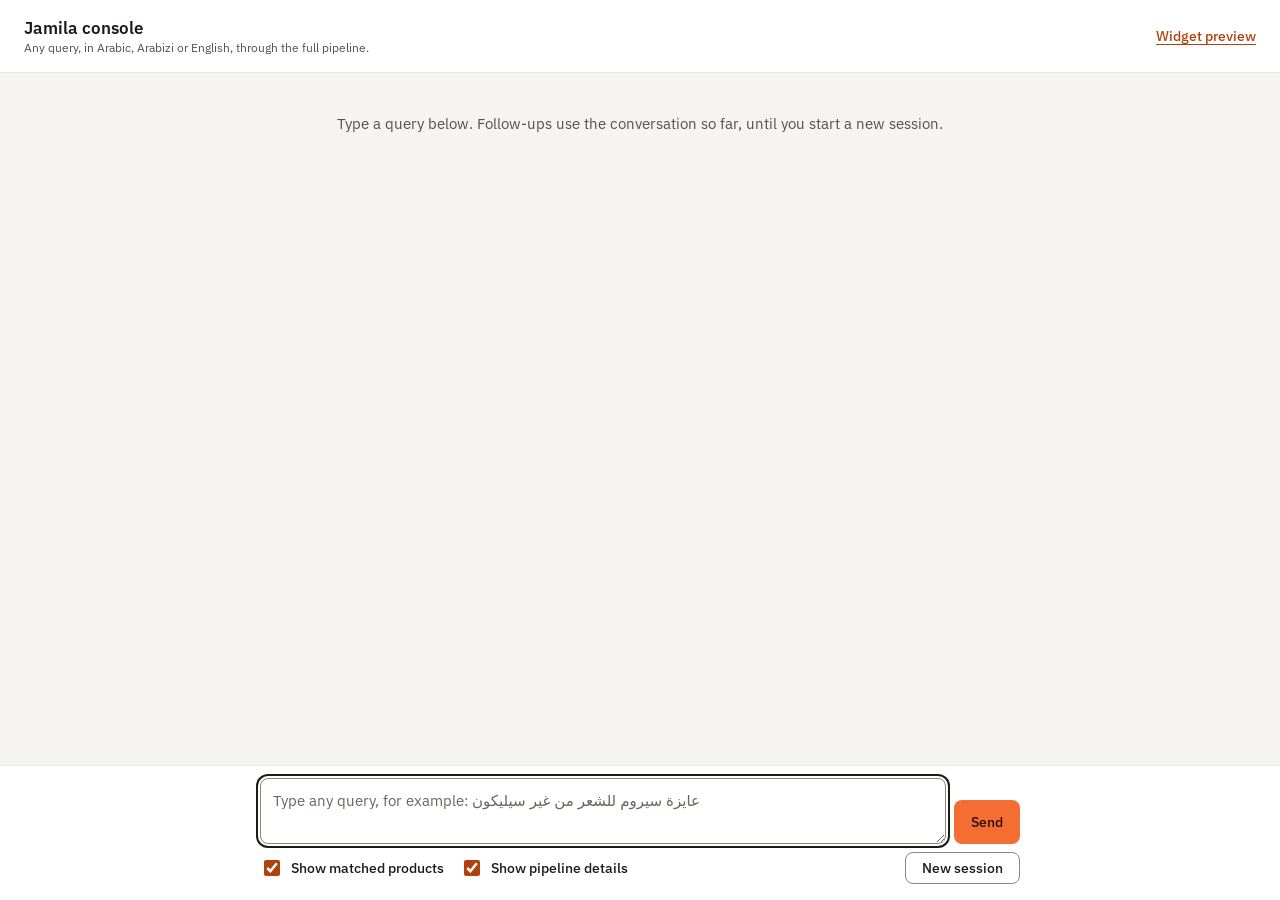
==== web/console.html @ 58ef9eee "Before retreivale tuning" ====
<!doctype html>
<html lang="en" dir="ltr">
<head>
  <meta charset="utf-8">
  <meta name="viewport" content="width=device-width, initial-scale=1">
  <title>Jamila console</title>
  <link rel="icon" href="assets/Icons/mark.svg" type="image/svg+xml">
  <link rel="preconnect" href="https://fonts.googleapis.com">
  <link rel="preconnect" href="https://fonts.gstatic.com" crossorigin>
  <link rel="stylesheet" href="https://fonts.googleapis.com/css2?family=IBM+Plex+Sans+Arabic:wght@400;500;600;700&family=IBM+Plex+Sans:wght@400;500;600;700&display=swap">
  <link rel="stylesheet" href="tokens.css">
  <link rel="stylesheet" href="components/bundle.css">
  <style>
    /* Query console: type any query, read the pipeline's reply. Product
       listings are off unless "Show matched products" is on. */
    html, body { margin: 0; height: 100%; }
    body {
      display: flex; flex-direction: column;
      background: var(--j-surface-sunken); color: var(--j-ink);
      font: var(--j-type-body);
    }
    :focus-visible { outline: none; box-shadow: 0 0 0 2px var(--j-focus-offset), 0 0 0 4px var(--j-focus); }
    .c-top {
      display: flex; align-items: center; justify-content: space-between; gap: var(--j-space-4);
      padding-block: var(--j-space-4); padding-inline: var(--j-space-6);
      background: var(--j-surface-raised); border-block-end: 1px solid var(--j-border);
    }
    .c-top h1 { margin: 0; font: var(--j-type-title); }
    .c-top p { margin: 0; font: var(--j-type-caption); color: var(--j-ink-muted); }
    .c-link { font: var(--j-type-label); color: var(--j-brand-ink); text-underline-offset: 3px; }
    .c-log {
      flex: 1; min-block-size: 0; overflow-y: auto;
      padding-block: var(--j-space-6); padding-inline: var(--j-space-4);
    }
    .c-log > * { max-inline-size: 760px; margin-inline: auto; }
    .c-empty { color: var(--j-ink-muted); text-align: center; }
    .c-turn { display: flex; flex-direction: column; gap: var(--j-space-2); margin-block-end: var(--j-space-6); }
    .c-query {
      align-self: flex-end; max-inline-size: 85%; margin: 0;
      padding-block: var(--j-space-2); padding-inline: var(--j-space-4);
      background: var(--j-surface-tint); border-radius: var(--j-radius-xl);
      white-space: pre-line; overflow-wrap: anywhere;
    }
    .c-answer {
      display: flex; flex-direction: column; gap: var(--j-space-2);
      padding: var(--j-space-4);
      background: var(--j-surface-raised); border: 1px solid var(--j-border); border-radius: var(--j-radius-lg);
    }
    .c-answer p { margin: 0; }
    .c-reply { white-space: pre-line; overflow-wrap: anywhere; }
    .c-reply:dir(rtl), [dir="rtl"].c-reply { font: var(--j-type-body-ar); }
    .c-meta, .c-count, .c-status { font: var(--j-type-caption); color: var(--j-ink-muted); }
    .c-error { color: var(--j-danger); font: var(--j-type-label); margin: 0; }
    .c-disclaimer { font: var(--j-type-caption); color: var(--j-ink); background: var(--j-surface-tint); border-radius: var(--j-radius-md); padding: var(--j-space-2) var(--j-space-3); }
    .c-details { border-block-start: 1px solid var(--j-border); padding-block-start: var(--j-space-2); }
    .c-details summary { cursor: pointer; font: var(--j-type-label); color: var(--j-brand-ink); }
    .c-details dl { margin: var(--j-space-2) 0 0; display: grid; grid-template-columns: max-content 1fr; gap: var(--j-space-1) var(--j-space-4); font: var(--j-type-caption); }
    .c-details dt { color: var(--j-ink-muted); }
    .c-details dd { margin: 0; overflow-wrap: anywhere; }
    body:not(.show-products) .j-results { display: none; }
    body.show-products .c-count { display: none; }   /* the carousel shows its own count */
    body:not(.show-details) .c-details { display: none; }
    .c-ask {
      display: flex; flex-direction: column; gap: var(--j-space-2);
      padding-block: var(--j-space-3) var(--j-space-4); padding-inline: var(--j-space-4);
      background: var(--j-surface-raised); border-block-start: 1px solid var(--j-border);
    }
    .c-ask > * { inline-size: 100%; max-inline-size: 760px; margin-inline: auto; }
    .c-input-row { display: flex; gap: var(--j-space-2); align-items: flex-end; }
    .c-input-row textarea {
      flex: 1; min-block-size: 44px; max-block-size: 160px; resize: vertical;
      padding-block: 10px; padding-inline: var(--j-space-3);
      border: 1px solid var(--j-border-strong); border-radius: var(--j-radius-md);
      background: var(--j-surface); color: var(--j-ink); font: var(--j-type-body);
    }
    .c-input-row textarea::placeholder { color: var(--j-ink-subtle); }
    .c-options { display: flex; flex-wrap: wrap; align-items: center; gap: var(--j-space-4); font: var(--j-type-label); }
    .c-options label { display: inline-flex; align-items: center; gap: var(--j-space-2); cursor: pointer; }
    .c-options input { inline-size: 16px; block-size: 16px; accent-color: var(--j-brand-ink); }
    .c-btn {
      min-block-size: 44px; padding-inline: var(--j-space-4);
      border: 1px solid transparent; border-radius: var(--j-radius-md);
      font: var(--j-type-label); cursor: pointer;
    }
    .c-btn--primary { background: var(--j-brand); color: var(--j-on-brand); }
    .c-btn--secondary { min-block-size: 32px; background: var(--j-surface-raised); color: var(--j-ink); border-color: var(--j-border-strong); margin-inline-start: auto; }
    .c-btn:disabled { opacity: 0.55; cursor: not-allowed; }
  </style>
</head>
<body>
  <header class="c-top">
    <div>
      <h1>Jamila console</h1>
      <p>Any query, in Arabic, Arabizi or English, through the full pipeline.</p>
    </div>
    <a class="c-link" href="index.html">Widget preview</a>
  </header>
  <main id="log" class="c-log" aria-live="polite">
    <p class="c-empty">Type a query below. Follow-ups use the conversation so far, until you start a new session.</p>
  </main>
  <form id="ask" class="c-ask">
    <div class="c-input-row">
      <textarea id="q" rows="1" dir="auto" maxlength="2000" aria-label="Query"
                placeholder="Type any query, for example: عايزة سيروم للشعر من غير سيليكون"></textarea>
      <button id="send" class="c-btn c-btn--primary" type="submit">Send</button>
    </div>
    <div class="c-options">
      <label><input type="checkbox" id="opt-products" checked> Show matched products</label>
      <label><input type="checkbox" id="opt-details" checked> Show pipeline details</label>
      <button id="new" class="c-btn c-btn--secondary" type="button">New session</button>
    </div>
  </form>
  <script src="components/bundle.js"></script>
  <script src="console.js"></script>
</body>
</html>
---- web/tokens.css ----
/* Generated from tokens.json by `python -m scripts.build_web`. Do not edit by hand. */

:root, :host {
  --j-font-latin: "IBM Plex Sans", system-ui, -apple-system, "Segoe UI", Roboto, sans-serif;
  --j-font-arabic: "IBM Plex Sans Arabic", "IBM Plex Sans", "Segoe UI", Tahoma, sans-serif;
  --j-type-body: 400 15px/23px var(--j-font-latin);
  --j-type-body-ar: 400 15px/27px var(--j-font-arabic);
  --j-type-subtitle: 600 15px/21px var(--j-font-latin);
  --j-type-subtitle-ar: 600 15px/25px var(--j-font-arabic);
  --j-type-title: 600 17px/24px var(--j-font-latin);
  --j-type-title-ar: 600 17px/28px var(--j-font-arabic);
  --j-type-label: 500 14px/20px var(--j-font-latin);
  --j-type-label-ar: 500 14px/24px var(--j-font-arabic);
  --j-type-caption: 400 12px/16px var(--j-font-latin);
  --j-type-caption-ar: 400 12px/20px var(--j-font-arabic);
  --j-type-price: 600 16px/22px var(--j-font-latin);
  --j-type-price-ar: 600 16px/26px var(--j-font-arabic);
  --j-type-price-was: 400 13px/18px var(--j-font-latin);
  --j-type-price-was-ar: 400 13px/22px var(--j-font-arabic);
  --j-type-badge: 700 11px/14px var(--j-font-latin);
  --j-type-badge-ar: 700 11px/18px var(--j-font-arabic);
  --j-space-0: 0;
  --j-space-1: 4px;
  --j-space-2: 8px;
  --j-space-3: 12px;
  --j-space-4: 16px;
  --j-space-5: 20px;
  --j-space-6: 24px;
  --j-space-8: 32px;
  --j-space-10: 40px;
  --j-radius-sm: 6px;
  --j-radius-md: 8px;
  --j-radius-lg: 12px;
  --j-radius-xl: 18px;
  --j-radius-panel: 20px;
  --j-radius-pill: 999px;
  --j-motion-fast: 120ms;
  --j-motion-base: 200ms;
  --j-motion-ease: cubic-bezier(0.2, 0.7, 0.2, 1);
  --j-size-launcher: 52px;
  --j-size-panel-width: 400px;
  --j-size-panel-height: 680px;
  --j-size-card-width: 196px;
  --j-size-card-width-compact: 164px;
  --j-size-avatar: 36px;
  --j-size-control: 36px;
  --j-size-control-lg: 44px;
  --j-surface: #ffffff;
  --j-surface-raised: #ffffff;
  --j-surface-sunken: #f6f4f2;
  --j-surface-tint: #fdf1ea;
  --j-ink: #1d1a18;
  --j-ink-muted: #56504b;
  --j-ink-subtle: #6b645e;
  --j-brand: #f46e34;
  --j-on-brand: #2a0f02;
  --j-brand-ink: #b0420e;
  --j-deep: #670010;
  --j-on-deep: #ffffff;
  --j-deep-ink: #670010;
  --j-success: #0b6e69;
  --j-danger: #b3261e;
  --j-warning: #8a5300;
  --j-border: #ebe6e1;
  --j-border-strong: #8e8680;
  --j-focus: #1d1a18;
  --j-focus-offset: #ffffff;
  --j-shadow-card: 0 1px 2px rgba(29, 26, 24, 0.04);
  --j-shadow-launcher: 0 6px 20px rgba(29, 26, 24, 0.18), 0 2px 6px rgba(29, 26, 24, 0.12);
  --j-shadow-panel: 0 18px 48px rgba(29, 26, 24, 0.18), 0 4px 12px rgba(29, 26, 24, 0.08);
  --j-shadow-toast: 0 8px 24px rgba(29, 26, 24, 0.16);
}

[data-j-theme="dark"] {
  --j-surface: #161311;
  --j-surface-raised: #201c19;
  --j-surface-sunken: #110e0d;
  --j-surface-tint: #2b1d16;
  --j-ink: #f4efeb;
  --j-ink-muted: #c9c0b9;
  --j-ink-subtle: #a79e97;
  --j-brand: #ff8a5b;
  --j-on-brand: #2a0f02;
  --j-brand-ink: #ff9c70;
  --j-deep: #9e1b2d;
  --j-on-deep: #ffffff;
  --j-deep-ink: #ff9aa6;
  --j-success: #5fd4c8;
  --j-danger: #ff8f86;
  --j-warning: #f0b95a;
  --j-border: #2f2926;
  --j-border-strong: #7d746e;
  --j-focus: #f4efeb;
  --j-focus-offset: #161311;
  --j-shadow-card: 0 1px 2px rgba(0, 0, 0, 0.30);
  --j-shadow-launcher: 0 6px 20px rgba(0, 0, 0, 0.55), 0 2px 6px rgba(0, 0, 0, 0.40);
  --j-shadow-panel: 0 18px 48px rgba(0, 0, 0, 0.60), 0 4px 12px rgba(0, 0, 0, 0.40);
  --j-shadow-toast: 0 8px 24px rgba(0, 0, 0, 0.55);
}

@media (prefers-color-scheme: dark) {
  [data-j-theme="auto"] {
    --j-surface: #161311;
    --j-surface-raised: #201c19;
    --j-surface-sunken: #110e0d;
    --j-surface-tint: #2b1d16;
    --j-ink: #f4efeb;
    --j-ink-muted: #c9c0b9;
    --j-ink-subtle: #a79e97;
    --j-brand: #ff8a5b;
    --j-on-brand: #2a0f02;
    --j-brand-ink: #ff9c70;
    --j-deep: #9e1b2d;
    --j-on-deep: #ffffff;
    --j-deep-ink: #ff9aa6;
    --j-success: #5fd4c8;
    --j-danger: #ff8f86;
    --j-warning: #f0b95a;
    --j-border: #2f2926;
    --j-border-strong: #7d746e;
    --j-focus: #f4efeb;
    --j-focus-offset: #161311;
    --j-shadow-card: 0 1px 2px rgba(0, 0, 0, 0.30);
    --j-shadow-launcher: 0 6px 20px rgba(0, 0, 0, 0.55), 0 2px 6px rgba(0, 0, 0, 0.40);
    --j-shadow-panel: 0 18px 48px rgba(0, 0, 0, 0.60), 0 4px 12px rgba(0, 0, 0, 0.40);
    --j-shadow-toast: 0 8px 24px rgba(0, 0, 0, 0.55);
  }
}
---- web/components/bundle.css ----
/* Jamila widget components. Load tokens.css first.
   Everything is scoped under .j-root and uses logical properties, so dir="rtl"
   on the root mirrors the panel, carousel, chips, badges and the launcher's
   side. Only .j-flip glyphs (send arrow, chevron) turn around. */

.j-root {
  /* Type roles resolve to the Latin or Arabic style by locale. */
  --j-t-body: var(--j-type-body);
  --j-t-subtitle: var(--j-type-subtitle);
  --j-t-title: var(--j-type-title);
  --j-t-label: var(--j-type-label);
  --j-t-caption: var(--j-type-caption);
  --j-t-price: var(--j-type-price);
  --j-t-price-was: var(--j-type-price-was);
  --j-t-badge: var(--j-type-badge);
  --j-ring: 0 0 0 2px var(--j-focus-offset), 0 0 0 4px var(--j-focus);

  font: var(--j-t-body);
  color: var(--j-ink);
  text-align: start;
  -webkit-font-smoothing: antialiased;
  -webkit-text-size-adjust: 100%;
}

.j-root[data-locale="ar"] {
  --j-t-body: var(--j-type-body-ar);
  --j-t-subtitle: var(--j-type-subtitle-ar);
  --j-t-title: var(--j-type-title-ar);
  --j-t-label: var(--j-type-label-ar);
  --j-t-caption: var(--j-type-caption-ar);
  --j-t-price: var(--j-type-price-ar);
  --j-t-price-was: var(--j-type-price-was-ar);
  --j-t-badge: var(--j-type-badge-ar);
}

.j-root *,
.j-root *::before,
.j-root *::after { box-sizing: border-box; }

.j-root :where(h2, h3, h4, p, ul, ol, figure) { margin: 0; }
.j-root :where(button, input, textarea) { font: inherit; color: inherit; }
.j-root [hidden] { display: none !important; }

/* Two-ring focus: a halo in focus-offset, then the ring in focus. */
.j-root :focus { outline: none; }
.j-root :focus-visible { box-shadow: var(--j-ring); }

.j-sr {
  position: absolute !important;
  inline-size: 1px; block-size: 1px;
  overflow: hidden; clip-path: inset(50%);
  white-space: nowrap;
}

/* ---- icons ---- */

.j-icon { inline-size: 20px; block-size: 20px; flex: none; display: block; }
.j-icon--sm { inline-size: 16px; block-size: 16px; }
.j-root[dir="rtl"] .j-flip { transform: scaleX(-1); }
/* "Previous" reuses the chevron pointing back; it still mirrors with direction. */
.j-icon.j-rev { transform: scaleX(-1); }
.j-root[dir="rtl"] .j-icon.j-rev.j-flip { transform: none; }

/* ---- buttons ---- */

.j-btn {
  display: inline-flex; align-items: center; justify-content: center;
  gap: var(--j-space-2);
  min-block-size: var(--j-size-control);
  padding-block: 0; padding-inline: var(--j-space-3);
  border: 1px solid transparent; border-radius: var(--j-radius-md);
  background: none;
  font: var(--j-t-label);
  cursor: pointer;
  text-decoration: none;
  white-space: nowrap;
  transition: background-color var(--j-motion-fast) var(--j-motion-ease);
}
.j-btn:disabled { cursor: not-allowed; opacity: 0.55; }
.j-btn--primary { background: var(--j-brand); color: var(--j-on-brand); }
.j-btn--primary:hover:not(:disabled) { filter: brightness(1.04); }
.j-btn--secondary { background: var(--j-surface-raised); border-color: var(--j-border-strong); color: var(--j-ink); }
.j-btn--secondary:hover:not(:disabled) { background: var(--j-surface-tint); }
.j-btn--ghost { color: var(--j-ink-muted); padding-inline: var(--j-space-2); }
.j-btn--ghost:hover:not(:disabled) { background: var(--j-surface-sunken); color: var(--j-ink); }
.j-btn--link {
  color: var(--j-brand-ink);
  padding-inline: var(--j-space-1);
  min-block-size: 28px;
  text-decoration: underline; text-underline-offset: 3px; text-decoration-thickness: 1px;
}
.j-btn--link:hover { text-decoration-thickness: 2px; }
.j-btn--block { inline-size: 100%; }

/* ---- launcher ---- */

.j-launcher {
  position: fixed;
  inset-block-end: var(--j-space-6);
  inset-inline-end: var(--j-space-6);
  z-index: 2147483000;
  display: inline-flex; align-items: center; gap: var(--j-space-2);
  min-block-size: var(--j-size-launcher);
  padding-block: 0; padding-inline: var(--j-space-4) var(--j-space-5);
  border: 0; border-radius: var(--j-radius-pill);
  background: var(--j-brand); color: var(--j-on-brand);
  font: var(--j-t-label);
  box-shadow: var(--j-shadow-launcher);
  cursor: pointer;
}
.j-launcher:focus-visible { box-shadow: var(--j-ring), var(--j-shadow-launcher); }

/* ---- panel ---- */

.j-panel {
  position: fixed;
  z-index: 2147483000;
  inset-block-end: calc(var(--j-space-6) + var(--j-size-launcher) + var(--j-space-3));
  inset-inline-end: var(--j-space-6);
  inline-size: min(var(--j-size-panel-width), calc(100vw - 2 * var(--j-space-4)));
  block-size: min(var(--j-size-panel-height), calc(100vh - 120px));
  display: flex; flex-direction: column;
  background: var(--j-surface);
  border: 1px solid var(--j-border);
  border-radius: var(--j-radius-panel);
  box-shadow: var(--j-shadow-panel);
  overflow: hidden;
}
.j-root[data-mode="embedded"] { block-size: 100%; }
.j-root[data-mode="embedded"] .j-panel {
  position: relative; inset: auto; z-index: auto;
  inline-size: 100%; block-size: 100%;
  box-shadow: none;
}

@media (max-width: 480px) {
  .j-root[data-mode="floating"] .j-panel {
    inset: 0; inline-size: 100%; block-size: 100%;
    border: 0; border-radius: 0;
  }
  .j-root[data-mode="floating"][data-open="true"] .j-launcher { display: none; }
}

/* ---- header ---- */

.j-header {
  display: flex; align-items: center; gap: var(--j-space-3);
  padding-block: var(--j-space-4); padding-inline: var(--j-space-6) var(--j-space-4);
  background: var(--j-surface-raised);
  border-block-end: 1px solid var(--j-border);
}
.j-avatar {
  inline-size: var(--j-size-avatar); block-size: var(--j-size-avatar);
  flex: none; display: grid; place-items: center;
  border-radius: var(--j-radius-pill);
  background: var(--j-surface-tint); color: var(--j-brand-ink);
}
.j-header-text { flex: 1; min-inline-size: 0; }
.j-header-name { font: var(--j-t-title); }
.j-header-role { font: var(--j-t-caption); color: var(--j-ink-muted); }
.j-header-actions { display: flex; align-items: center; gap: var(--j-space-1); }

/* ---- log ---- */

.j-log {
  position: relative;   /* offsetParent for reveal() */
  flex: 1; min-block-size: 0;
  overflow-y: auto; overscroll-behavior: contain;
  display: flex; flex-direction: column; gap: var(--j-space-4);
  padding: var(--j-space-4);
  background: var(--j-surface-sunken);
  scroll-behavior: smooth;
}
.j-log:focus-visible { box-shadow: inset 0 0 0 2px var(--j-focus); }

.j-turn { display: flex; flex-direction: column; align-items: flex-start; gap: var(--j-space-2); }
.j-turn--user { align-items: flex-end; }
.j-turn--wide { align-items: stretch; }

.j-bubble {
  max-inline-size: 88%;
  padding-block: var(--j-space-2); padding-inline: var(--j-space-4);
  border-radius: var(--j-radius-xl);
  font: var(--j-t-body);
  white-space: pre-line; overflow-wrap: anywhere;
}
.j-bubble--jamila {
  background: var(--j-surface-raised);
  border: 1px solid var(--j-border);
  border-end-start-radius: var(--j-radius-sm);
}
.j-bubble--user {
  background: var(--j-surface-tint);
  border-end-end-radius: var(--j-radius-sm);
}
.j-time { font: var(--j-t-caption); color: var(--j-ink-subtle); padding-inline: var(--j-space-2); }

.j-disclaimer {
  display: flex; align-items: flex-start; gap: var(--j-space-2);
  max-inline-size: 88%;
  padding-block: var(--j-space-2); padding-inline: var(--j-space-3);
  border-radius: var(--j-radius-md);
  background: var(--j-surface-tint);
  font: var(--j-t-caption); color: var(--j-ink);
}
.j-turn--wide .j-disclaimer { max-inline-size: none; }
.j-disclaimer .j-icon { color: var(--j-ink-muted); }

/* ---- chips ---- */

.j-chips { display: flex; flex-wrap: wrap; gap: var(--j-space-2); list-style: none; padding: 0; }
.j-chip {
  min-block-size: 32px;
  padding-block: var(--j-space-1); padding-inline: var(--j-space-3);
  border: 1px solid var(--j-border-strong); border-radius: var(--j-radius-pill);
  background: var(--j-surface-raised); color: var(--j-ink);
  font: var(--j-t-label);
  cursor: pointer;
}
.j-chip:hover { background: var(--j-surface-tint); }
.j-chip:disabled { cursor: default; opacity: 0.55; }

/* ---- carousel ---- */

.j-carousel { display: flex; flex-direction: column; gap: var(--j-space-2); inline-size: 100%; min-inline-size: 0; }
.j-carousel-head { display: flex; align-items: center; justify-content: space-between; gap: var(--j-space-2); }
.j-carousel-count { font: var(--j-t-caption); color: var(--j-ink-muted); }
.j-carousel-nav { display: flex; gap: var(--j-space-1); }
.j-carousel-nav .j-btn { min-block-size: 28px; padding-inline: var(--j-space-2); }
.j-carousel-track {
  display: flex; gap: var(--j-space-3);
  margin: 0; padding: 0 0 var(--j-space-2);
  list-style: none;
  overflow-x: auto; overscroll-behavior-x: contain;
  scroll-snap-type: x mandatory;
  scrollbar-width: thin;
}
.j-carousel-item {
  flex: 0 0 var(--j-size-card-width);
  display: flex; flex-direction: column; align-items: flex-start; gap: var(--j-space-1);
  scroll-snap-align: start;
}

/* ---- product card ---- */

.j-card {
  position: relative;
  inline-size: 100%; flex: 1;
  display: flex; flex-direction: column;
  background: var(--j-surface-raised);
  border: 1px solid var(--j-border); border-radius: var(--j-radius-lg);
  box-shadow: var(--j-shadow-card);
  overflow: hidden;
}
.j-card-media { position: relative; aspect-ratio: 1; background: #ffffff; }
.j-card-media img { display: block; inline-size: 100%; block-size: 100%; object-fit: contain; }
.j-card-badges {
  position: absolute; inset-block-start: var(--j-space-2); inset-inline-start: var(--j-space-2);
  display: flex; flex-wrap: wrap; gap: var(--j-space-1);
}
.j-badge {
  display: inline-block;
  padding-block: 2px; padding-inline: var(--j-space-2);
  border-radius: var(--j-radius-pill);
  font: var(--j-t-badge); letter-spacing: 0.02em;
}
.j-badge--discount { background: var(--j-deep); color: var(--j-on-deep); direction: ltr; unicode-bidi: isolate; }
.j-badge--offer { background: var(--j-brand); color: var(--j-on-brand); }

.j-card-body { flex: 1; display: flex; flex-direction: column; gap: var(--j-space-2); padding: var(--j-space-3); }
.j-card-meta { font: var(--j-t-caption); color: var(--j-ink-muted); }
.j-card-name {
  font: var(--j-t-subtitle);
  display: -webkit-box; -webkit-box-orient: vertical; -webkit-line-clamp: 2; line-clamp: 2;
  overflow: hidden;
}
.j-card-link { color: inherit; text-decoration: none; }
.j-card-link::after { content: ""; position: absolute; inset: 0; z-index: 1; border-radius: inherit; }
.j-card-link:focus-visible { box-shadow: none; }
.j-card-link:focus-visible::after { box-shadow: inset var(--j-ring); }
.j-card:hover .j-card-name { text-decoration: underline; text-underline-offset: 3px; }
.j-card-why {
  font: var(--j-t-body); color: var(--j-ink);
  display: -webkit-box; -webkit-box-orient: vertical; -webkit-line-clamp: 2; line-clamp: 2;
  overflow: hidden;
}
.j-card-note { display: flex; align-items: flex-start; gap: var(--j-space-1); font: var(--j-t-caption); color: var(--j-warning); }

.j-price { display: flex; flex-wrap: wrap; align-items: baseline; column-gap: var(--j-space-2); }
.j-price-now { font: var(--j-t-price); color: var(--j-ink); }
.j-price-was { font: var(--j-t-price-was); color: var(--j-ink-subtle); text-decoration: line-through; }
.j-price-save { font: var(--j-t-badge); letter-spacing: 0.02em; color: var(--j-deep-ink); }

.j-stock { display: flex; align-items: center; gap: var(--j-space-1); font: var(--j-t-caption); color: var(--j-success); }
.j-stock--out { color: var(--j-ink-muted); }

.j-card-actions { position: relative; z-index: 2; margin-block-start: auto; padding-block-start: var(--j-space-1); }
.j-card-details { position: relative; }

/* Compact density: the same components, tighter, for the doctor and pharmacist view. */
.j-root[data-density="compact"] .j-carousel-item { flex-basis: var(--j-size-card-width-compact); }
.j-root[data-density="compact"] .j-card-media { aspect-ratio: 4 / 3; }
.j-root[data-density="compact"] .j-card-body { gap: var(--j-space-1); padding: var(--j-space-2); }
.j-root[data-density="compact"] .j-card-why { font: var(--j-t-caption); }
.j-root[data-density="compact"] .j-log { gap: var(--j-space-3); }

/* ---- answer card ---- */

.j-answer {
  display: flex; flex-direction: column; gap: var(--j-space-3);
  padding: var(--j-space-4);
  background: var(--j-surface-raised);
  border: 1px solid var(--j-border); border-radius: var(--j-radius-lg);
}
.j-answer-head { display: flex; align-items: flex-start; gap: var(--j-space-3); }
.j-answer-thumb {
  inline-size: 56px; block-size: 56px; flex: none;
  border: 1px solid var(--j-border); border-radius: var(--j-radius-md);
  background: #ffffff; object-fit: contain;
}
.j-answer-title { font: var(--j-t-title); }
.j-answer-meta { font: var(--j-t-caption); color: var(--j-ink-muted); }
.j-answer-section { display: flex; flex-direction: column; gap: var(--j-space-1); }
.j-answer-section + .j-answer-section { padding-block-start: var(--j-space-3); border-block-start: 1px solid var(--j-border); }
.j-answer-heading { display: flex; align-items: center; gap: var(--j-space-2); font: var(--j-t-label); font-weight: 600; }
.j-answer-heading--warning { color: var(--j-warning); }
.j-answer-list { padding-inline-start: var(--j-space-5); display: flex; flex-direction: column; gap: var(--j-space-1); }
.j-answer-list li { font: var(--j-t-body); }
.j-answer-list[lang="en"] li { font: var(--j-type-body); }
.j-answer-tags { display: flex; flex-wrap: wrap; gap: var(--j-space-1); list-style: none; padding: 0; }
.j-answer-tag {
  padding-block: 2px; padding-inline: var(--j-space-2);
  border: 1px solid var(--j-border); border-radius: var(--j-radius-pill);
  font: var(--j-type-caption); color: var(--j-ink);
}
.j-answer-about summary { cursor: pointer; font: var(--j-t-label); color: var(--j-brand-ink); list-style-position: inside; }
.j-answer-about p { margin-block-start: var(--j-space-2); font: var(--j-t-body); color: var(--j-ink-muted); white-space: pre-line; }
.j-note { display: flex; align-items: flex-start; gap: var(--j-space-1); font: var(--j-t-caption); color: var(--j-ink-muted); }
.j-answer-actions { display: flex; flex-wrap: wrap; align-items: center; gap: var(--j-space-3); }

/* ---- product results outside the panel (the query console) ---- */

.j-results { display: flex; flex-direction: column; gap: var(--j-space-3); }
.j-results-note:empty, .j-results-answer:empty { display: none; }
.j-results-note .j-toast { position: static; inset: auto; box-shadow: none; }
.j-results .j-status { background: none; padding-inline: 0; }

/* ---- status line, composer, footer ---- */

.j-status {
  display: flex; align-items: center; gap: var(--j-space-2);
  min-block-size: 28px;
  padding-inline: var(--j-space-4);
  background: var(--j-surface-sunken);
  font: var(--j-t-caption); color: var(--j-ink-muted);
}
.j-status:empty { min-block-size: 0; }
.j-status--error { color: var(--j-danger); }
.j-dots { display: inline-flex; gap: 3px; }
.j-dots i { inline-size: 4px; block-size: 4px; border-radius: 50%; background: currentColor; animation: j-dot 1.2s infinite ease-in-out; }
.j-dots i:nth-child(2) { animation-delay: 0.15s; }
.j-dots i:nth-child(3) { animation-delay: 0.3s; }
@keyframes j-dot { 0%, 80%, 100% { opacity: 0.25; } 40% { opacity: 1; } }

.j-composer {
  display: flex; align-items: flex-end; gap: var(--j-space-2);
  padding-block: var(--j-space-3); padding-inline: var(--j-space-4);
  background: var(--j-surface-raised);
  border-block-start: 1px solid var(--j-border);
}
.j-input {
  flex: 1; min-inline-size: 0;
  min-block-size: var(--j-size-control-lg); max-block-size: 132px;
  padding-block: 9px; padding-inline: var(--j-space-3);
  border: 1px solid var(--j-border-strong); border-radius: var(--j-radius-md);
  background: var(--j-surface); color: var(--j-ink);
  font: var(--j-t-body);
  resize: none;
}
.j-input::placeholder { color: var(--j-ink-subtle); opacity: 1; }
.j-composer .j-btn { min-block-size: var(--j-size-control-lg); }

.j-footer {
  display: flex; align-items: center; justify-content: space-between; gap: var(--j-space-2);
  padding-block: 0 var(--j-space-2); padding-inline: var(--j-space-4);
  background: var(--j-surface-raised);
  font: var(--j-t-caption); color: var(--j-ink-subtle);
}
.j-footer .j-btn { min-block-size: 28px; font: var(--j-t-caption); }

/* ---- toast ---- */

.j-toast {
  position: absolute; z-index: 3;
  inset-inline: var(--j-space-4);
  inset-block-end: 132px;
  display: flex; align-items: center; gap: var(--j-space-3);
  padding-block: var(--j-space-3); padding-inline: var(--j-space-4);
  background: var(--j-surface-raised);
  border: 1px solid var(--j-border); border-radius: var(--j-radius-lg);
  box-shadow: var(--j-shadow-toast);
  font: var(--j-t-label);
  animation: j-rise var(--j-motion-base) var(--j-motion-ease);
}
.j-toast-text { flex: 1; min-inline-size: 0; display: flex; align-items: center; gap: var(--j-space-2); }
.j-toast-text .j-icon { color: var(--j-success); }
@keyframes j-rise { from { opacity: 0; transform: translateY(8px); } to { opacity: 1; transform: none; } }

@media (prefers-reduced-motion: reduce) {
  .j-root *, .j-root *::before, .j-root *::after { animation: none !important; transition: none !important; scroll-behavior: auto !important; }
}

@media (forced-colors: active) {
  .j-root :focus-visible { outline: 2px solid CanvasText; outline-offset: 2px; }
  .j-badge, .j-launcher, .j-btn--primary { border: 1px solid CanvasText; }
}
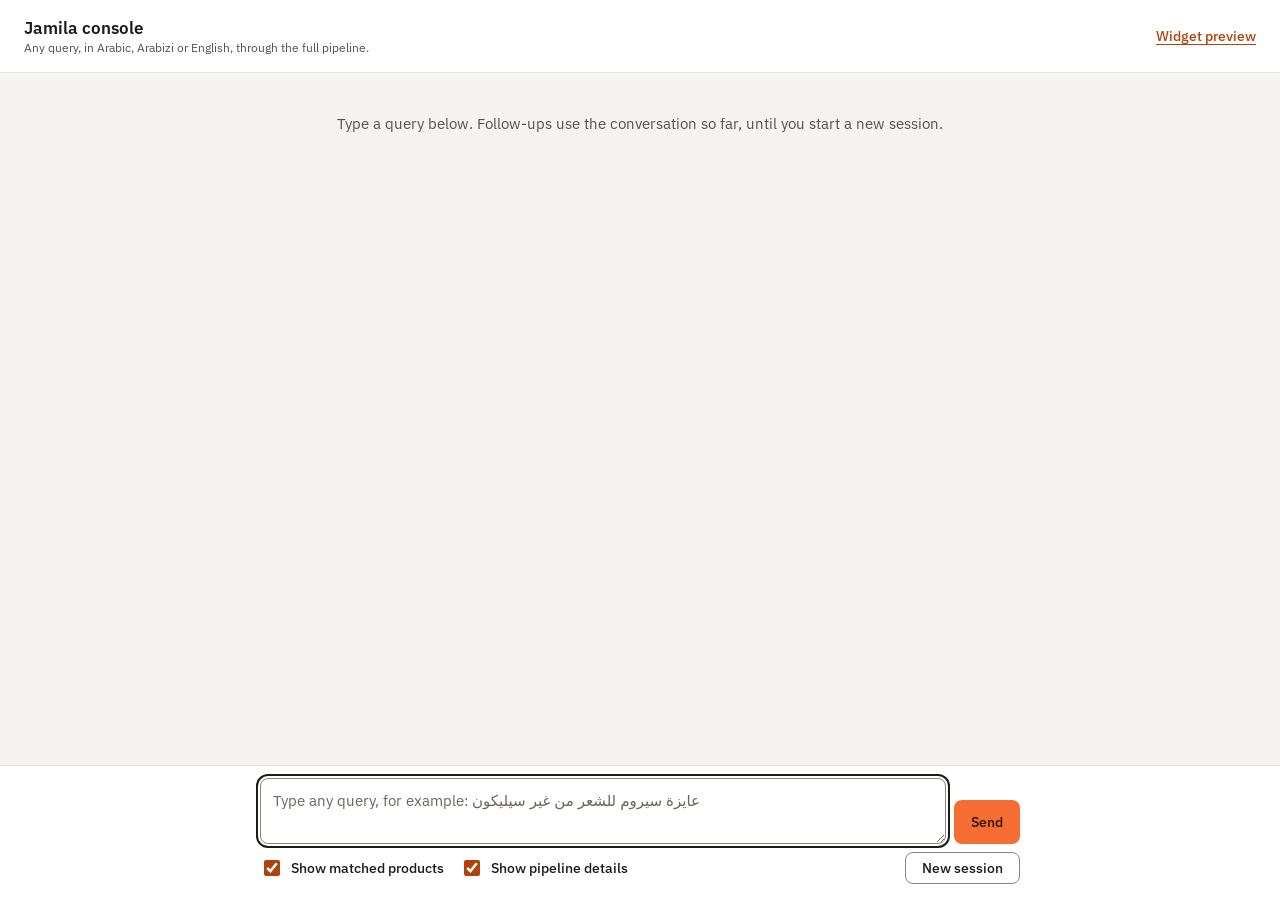
==== commit a864fcf3: "Enhance responder functionality and caching behavior - Updated responder to include language in card" ====
--- a/web/console.html
+++ b/web/console.html
@@ -52,6 +52,7 @@
     .c-meta, .c-count, .c-status { font: var(--j-type-caption); color: var(--j-ink-muted); }
     .c-error { color: var(--j-danger); font: var(--j-type-label); margin: 0; }
     .c-disclaimer { font: var(--j-type-caption); color: var(--j-ink); background: var(--j-surface-tint); border-radius: var(--j-radius-md); padding: var(--j-space-2) var(--j-space-3); }
+    .c-card { margin-block: var(--j-space-1); }
     .c-details { border-block-start: 1px solid var(--j-border); padding-block-start: var(--j-space-2); }
     .c-details summary { cursor: pointer; font: var(--j-type-label); color: var(--j-brand-ink); }
     .c-details dl { margin: var(--j-space-2) 0 0; display: grid; grid-template-columns: max-content 1fr; gap: var(--j-space-1) var(--j-space-4); font: var(--j-type-caption); }
--- a/web/components/bundle.css
+++ b/web/components/bundle.css
@@ -338,6 +338,28 @@
 .j-note { display: flex; align-items: flex-start; gap: var(--j-space-1); font: var(--j-t-caption); color: var(--j-ink-muted); }
 .j-answer-actions { display: flex; flex-wrap: wrap; align-items: center; gap: var(--j-space-3); }
 
+/* ---- responder cards: steps, safety, compare, quiz, objection ---- */
+
+.j-rcard { gap: var(--j-space-2); }
+.j-flags { display: flex; flex-direction: column; gap: var(--j-space-1); list-style: none; padding: 0; }
+.j-flag { display: flex; flex-wrap: wrap; gap: var(--j-space-2); font: var(--j-t-body); }
+.j-flag-label { font-weight: 600; min-inline-size: 7em; }
+.j-flag--warning { color: var(--j-warning); }
+.j-flag--not_listed { color: var(--j-ink-muted); }
+.j-compare-wrap { overflow-x: auto; max-inline-size: 100%; }
+.j-compare { border-collapse: collapse; inline-size: 100%; font: var(--j-t-caption); }
+.j-compare th, .j-compare td {
+  padding: var(--j-space-1) var(--j-space-2);
+  border-block-end: 1px solid var(--j-border);
+  text-align: start; vertical-align: top;
+}
+.j-compare thead th { font-weight: 600; }
+.j-compare tbody th { font-weight: 600; color: var(--j-ink-muted); white-space: nowrap; }
+.j-quiz { display: flex; flex-direction: column; gap: var(--j-space-3); padding-inline-start: var(--j-space-5); }
+.j-quiz-q { font: var(--j-t-body); font-weight: 600; }
+.j-quiz-options { padding-inline-start: var(--j-space-5); font: var(--j-t-body); }
+.j-say { font: var(--j-t-body); padding: var(--j-space-2) var(--j-space-3); border-inline-start: 3px solid var(--j-border); }
+
 /* ---- product results outside the panel (the query console) ---- */
 
 .j-results { display: flex; flex-direction: column; gap: var(--j-space-3); }
